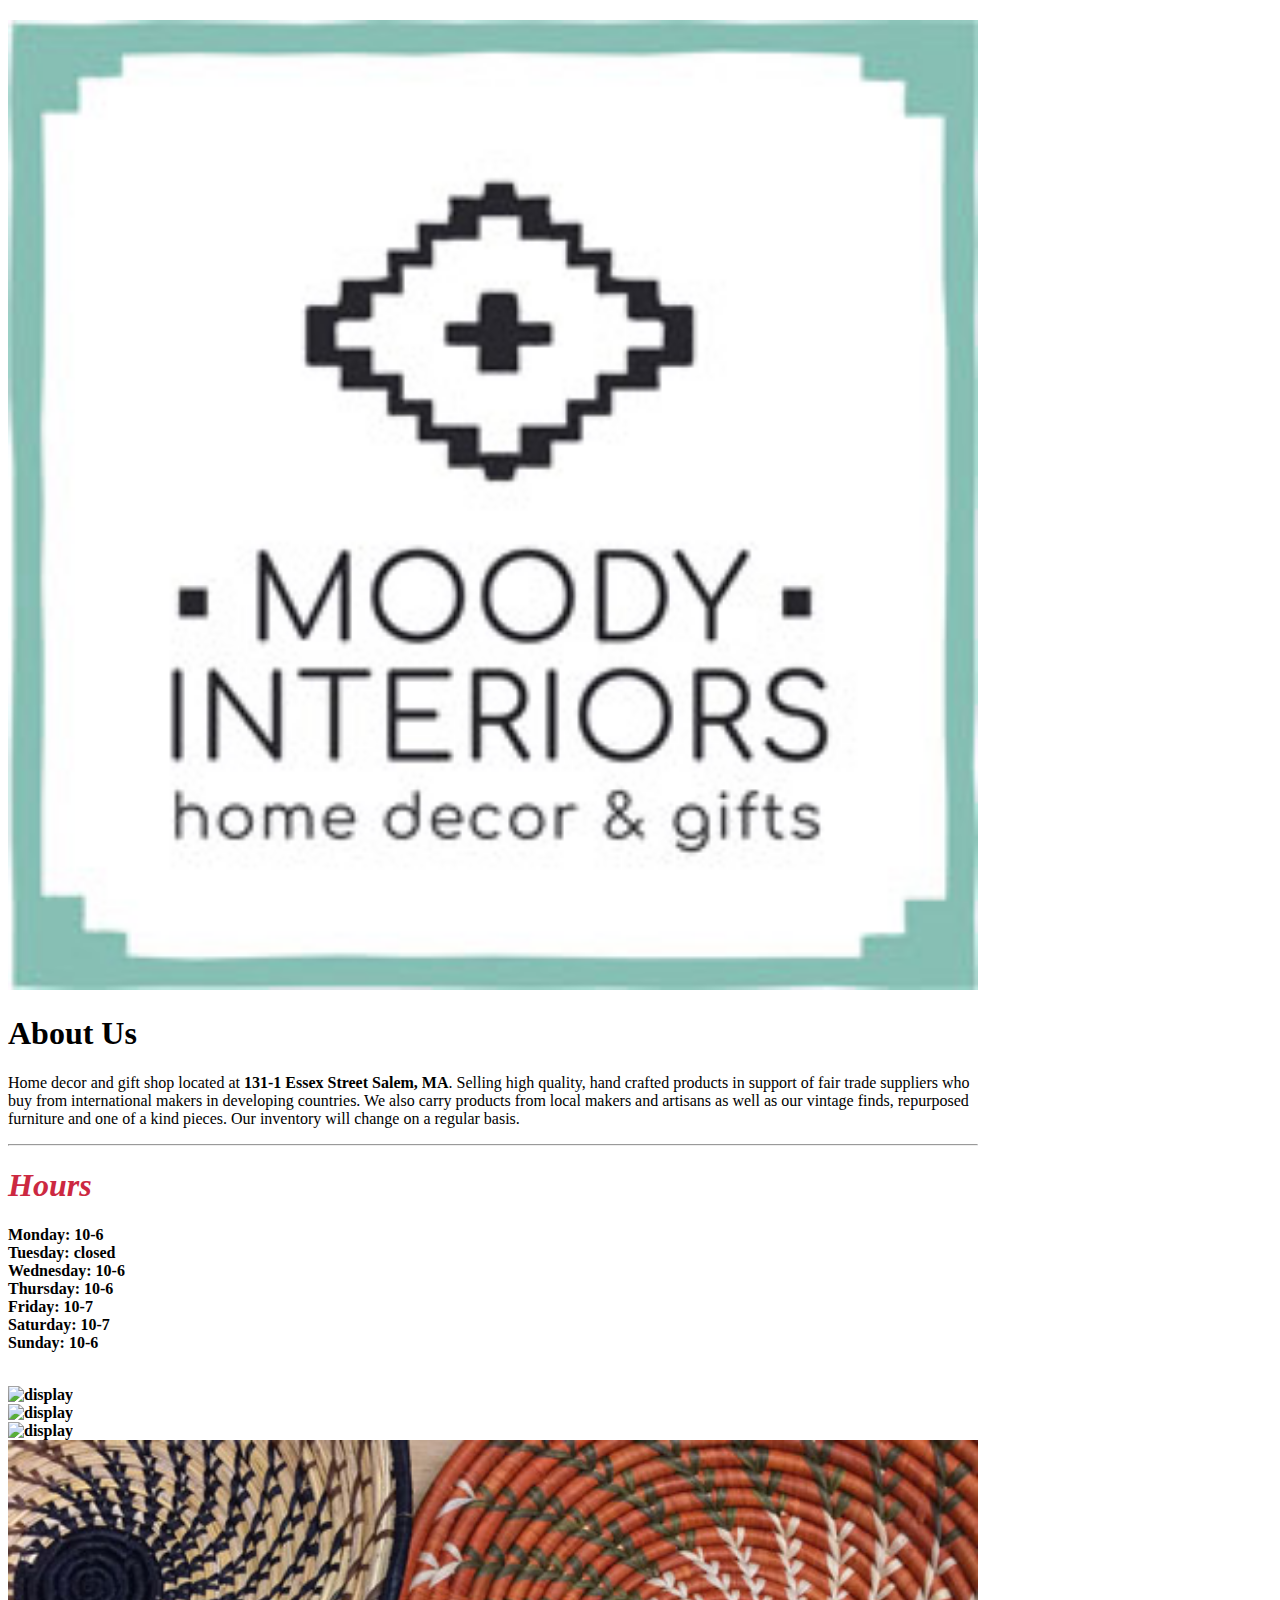
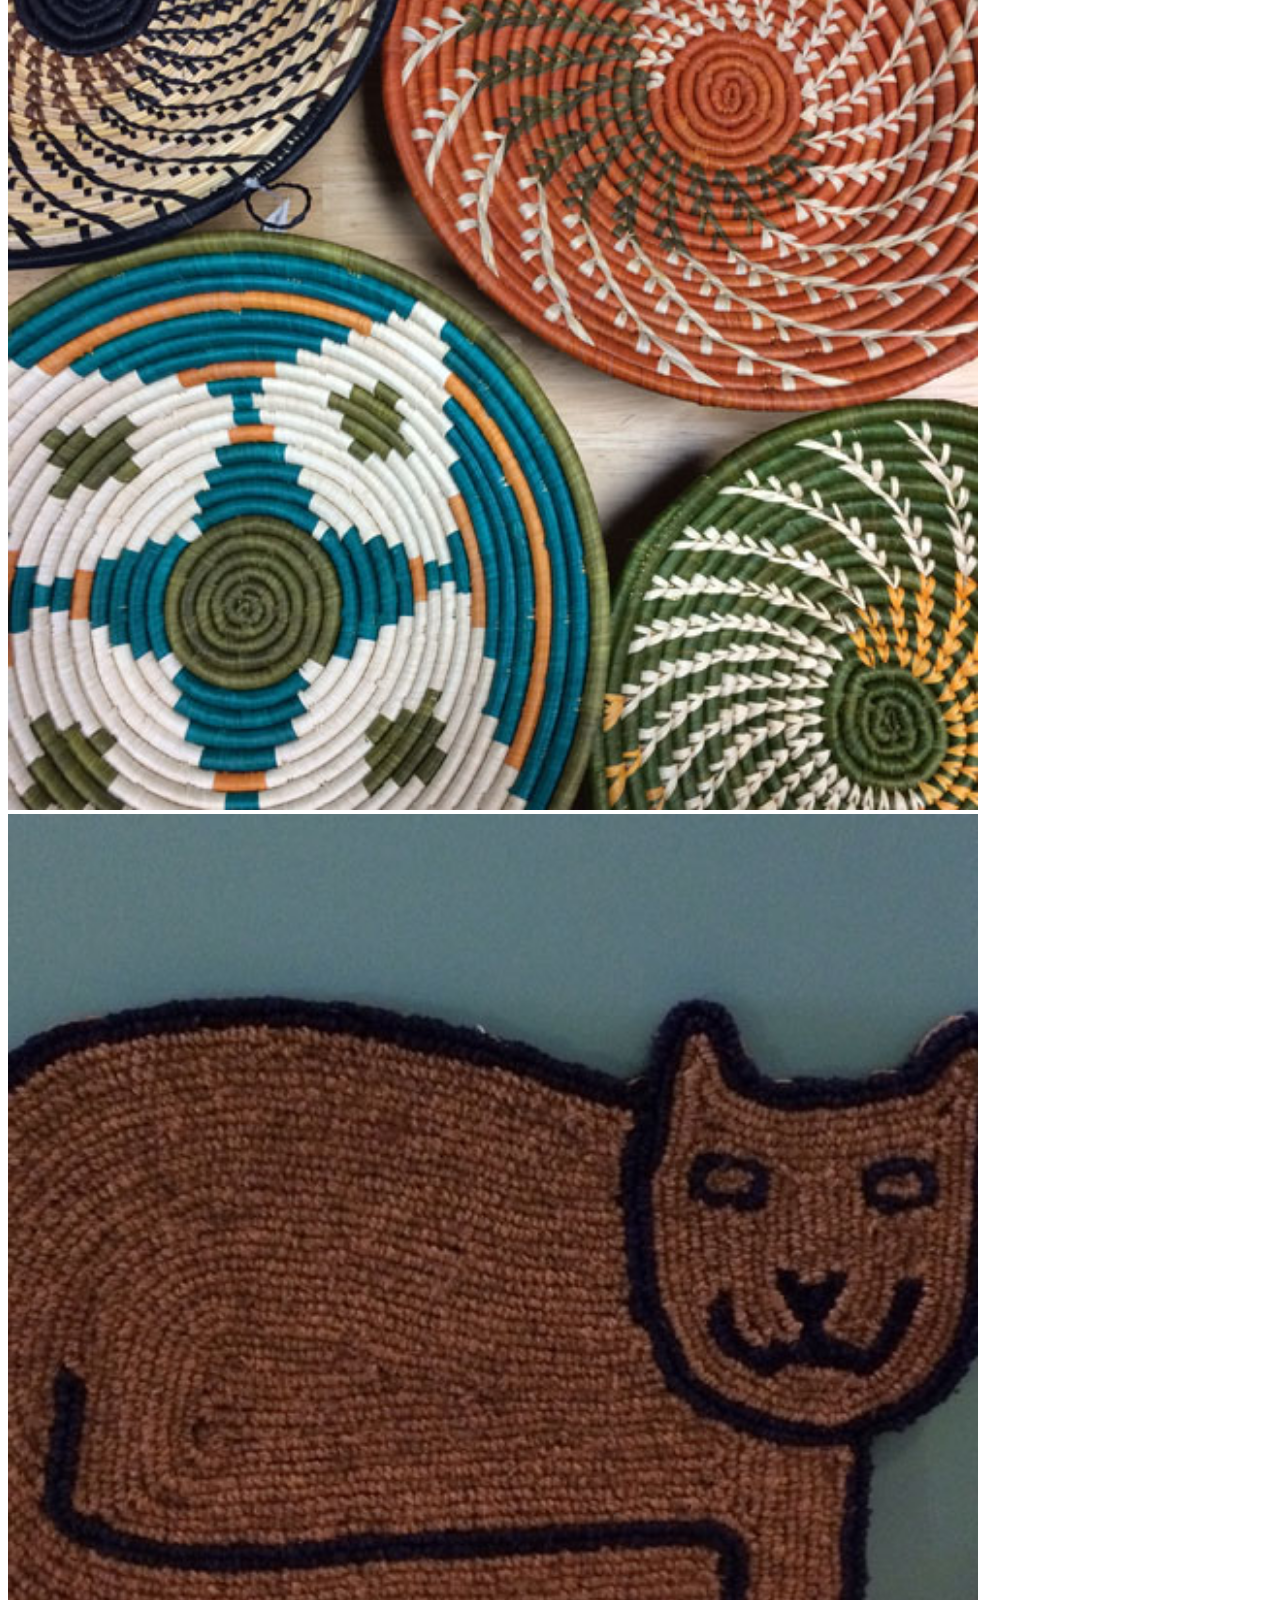
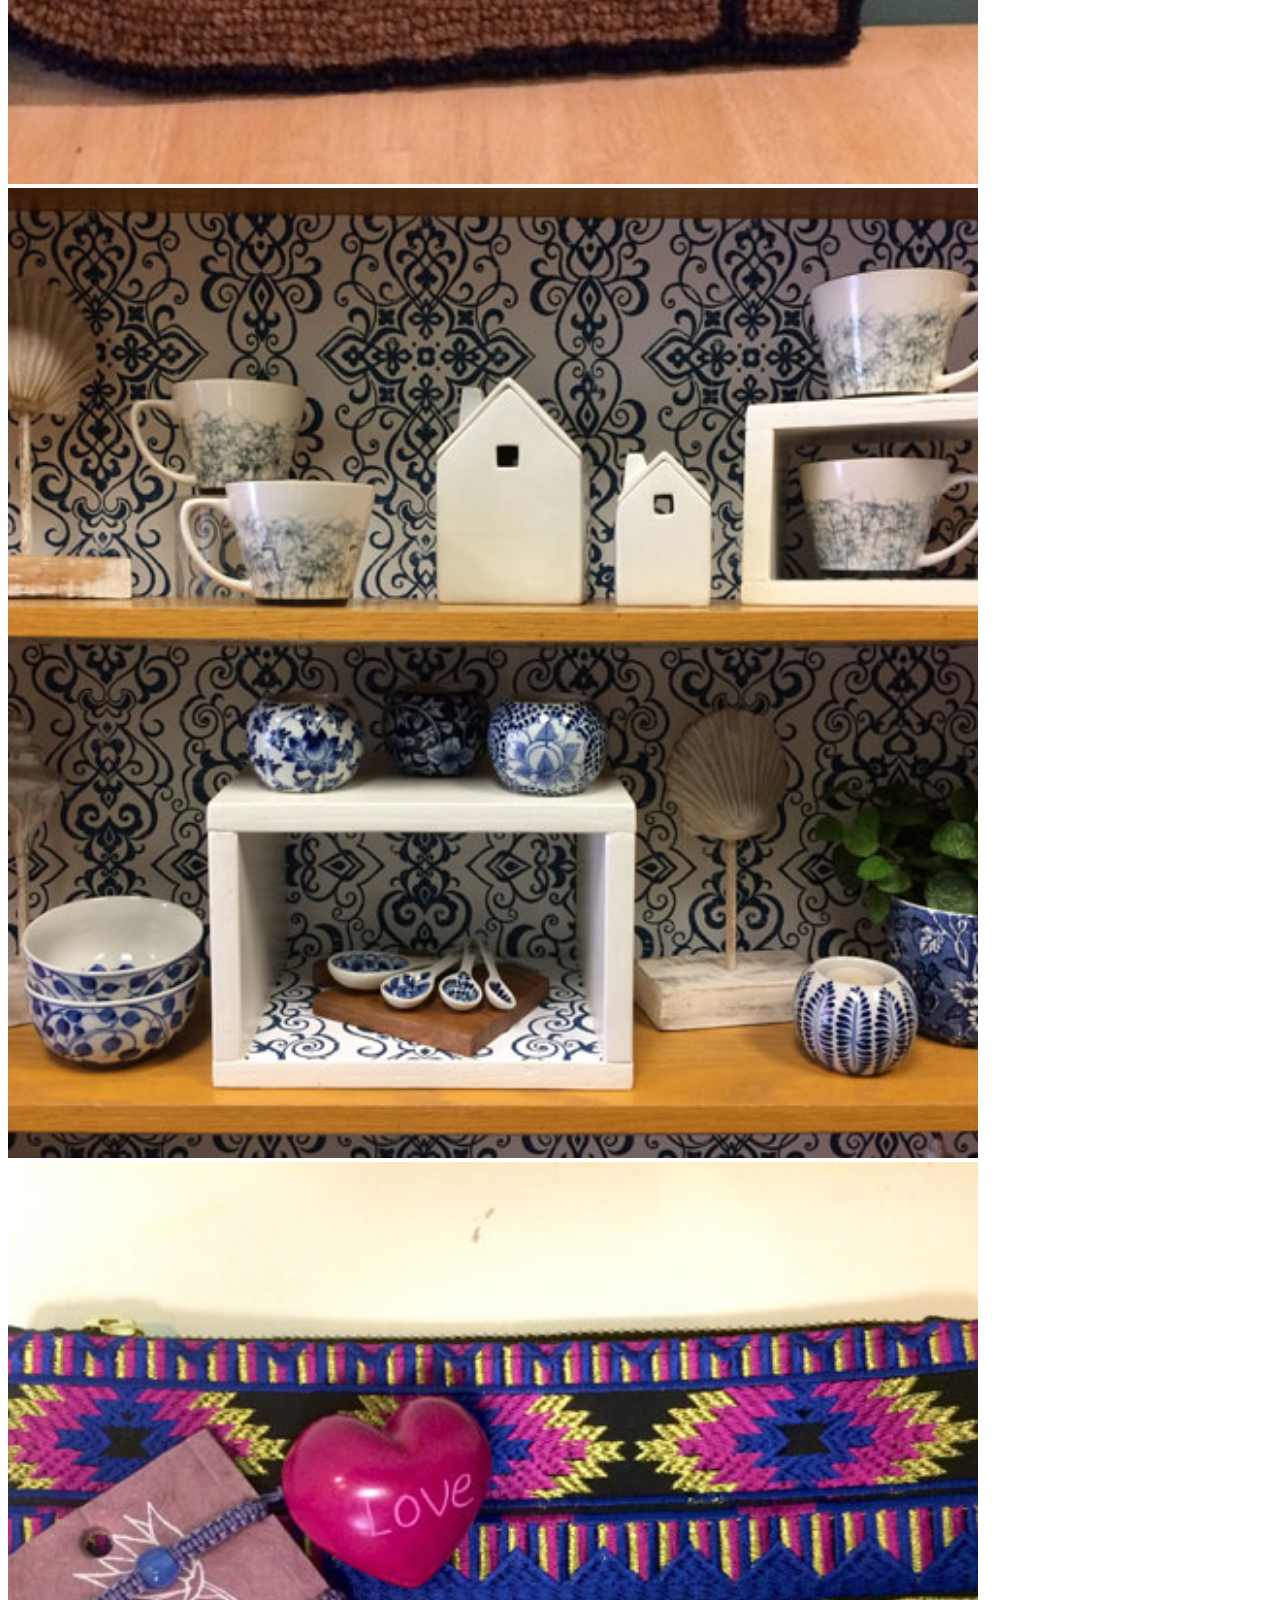
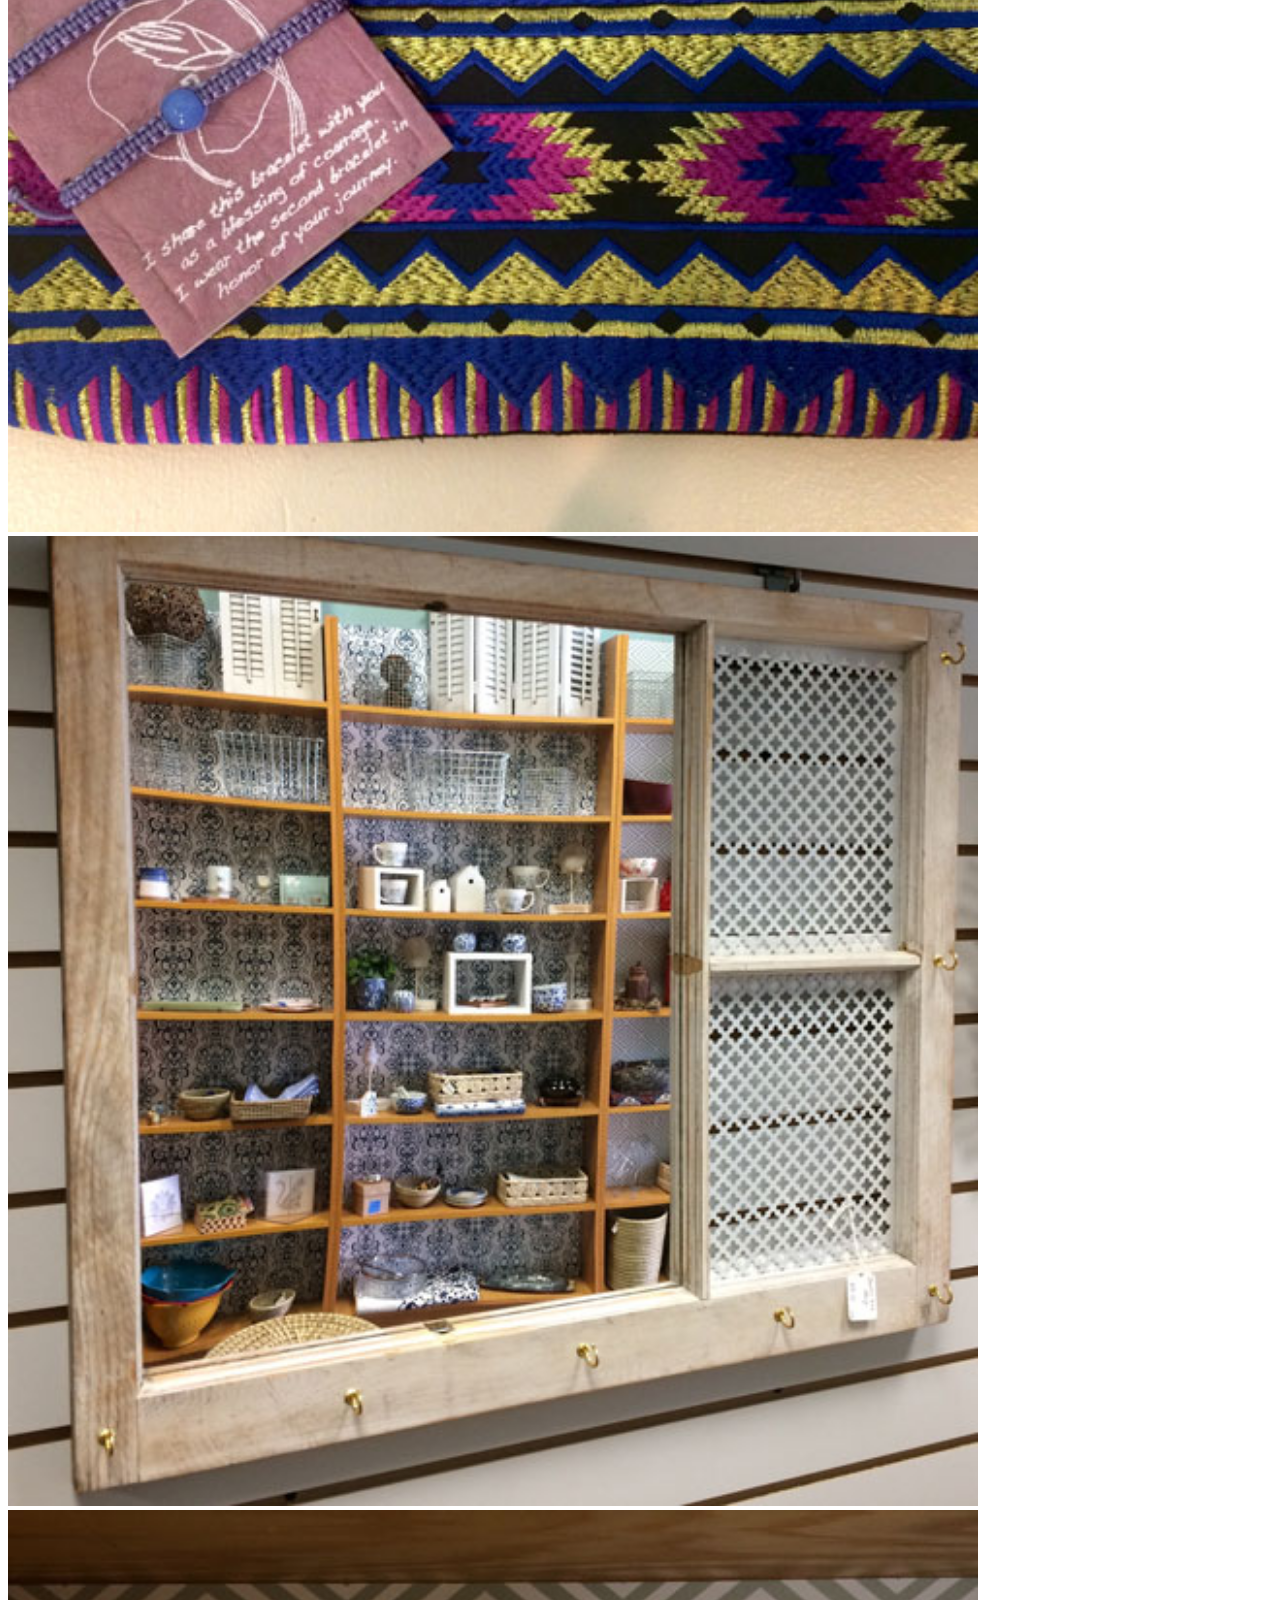
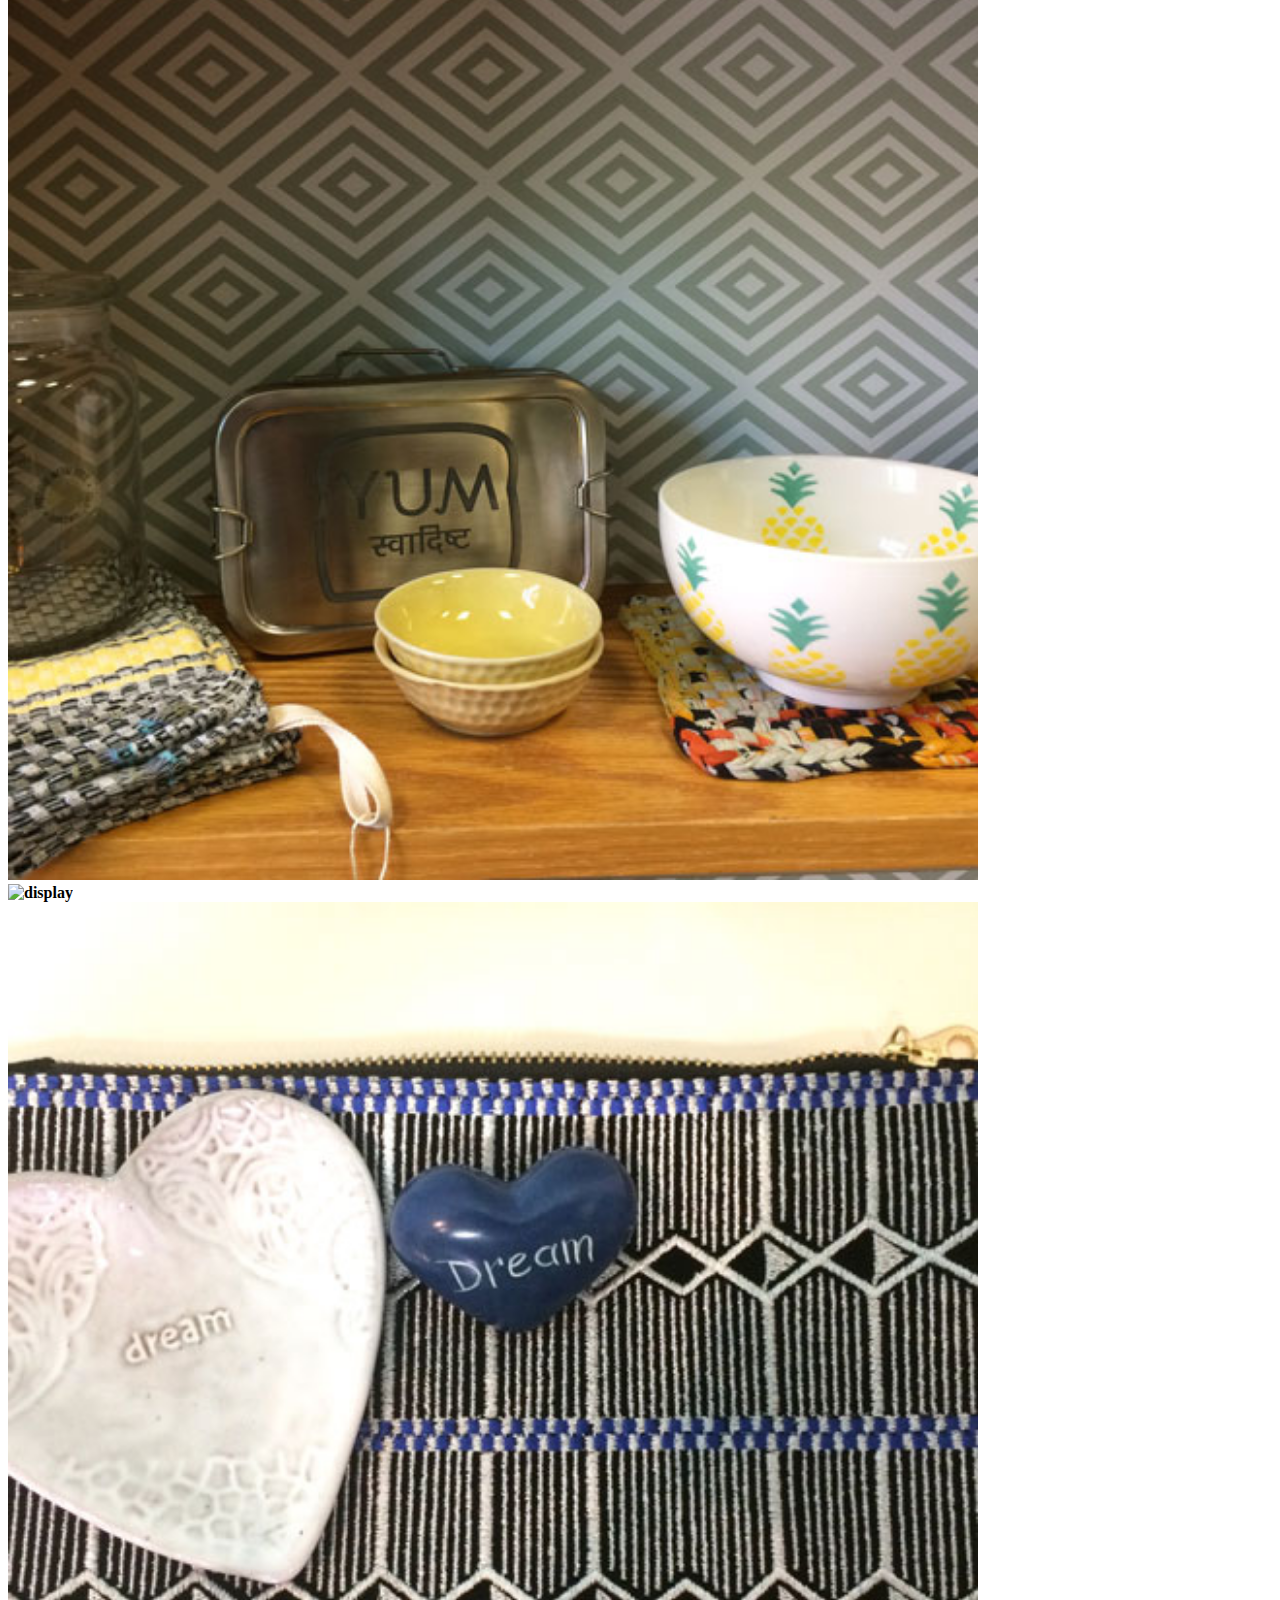
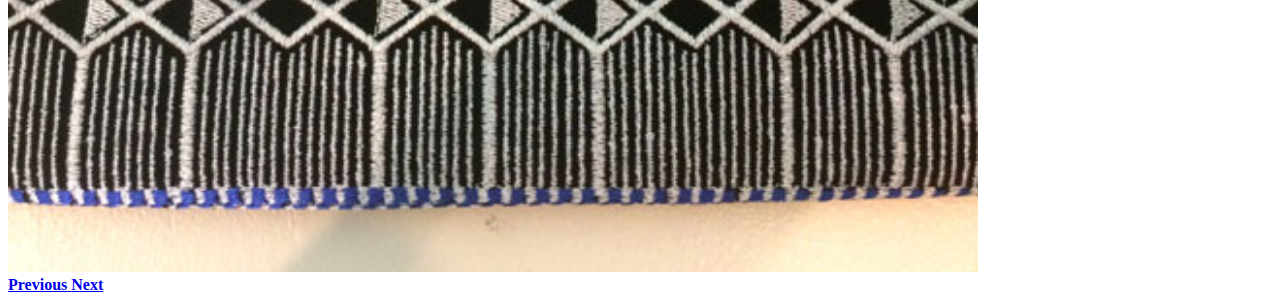
==== index2.html @ 415e32fa "two versions" ====
<!DOCTYPE html>
<html lang="en">
   <head>
      <meta charset="utf-8">
      <meta http-equiv="X-UA-Compatible" content="IE=edge">
      <meta name="viewport" content="width=device-width, initial-scale=1">
      <!-- The above 3 meta tags *must* come first in the head; any other head content must come *after* these tags -->
      <meta name="description" content="">
      <meta name="author" content="">
      <link rel="icon" href="./images/favicon.ico">
      <title>Home</title>
      <link href="https://fonts.googleapis.com/css?family=Comfortaa" rel="stylesheet">
      <!-- Bootstrap core CSS -->
      <link href="./css/bootstrap.min.css" rel="stylesheet">
      <style>
	  @media (min-width: 1200px){
.container {
    width: 970px;
}
}
.container {
    margin-top: 20px;
	}
.hours{
list-style-type:none; 
padding:0;
}
      </style>
   </head>
   <body>
      <div class="container">
      <div class="row">
         
         <div class="col-md-6">
            <img  src="./images/logo.jpg" alt="Lights" style="width:100%;">
         </div>
		          
         <div class="col-md-6">
            <h1 class="text-uppercase text-center">About Us</h1>
            <p class="text-justify">Home decor and gift shop located at <strong>131-1 Essex Street Salem, MA</strong>. Selling high quality, hand crafted products in support of fair trade suppliers who buy from international makers in developing countries. We also carry products from local makers and artisans as well as our vintage finds, repurposed furniture and one of a kind pieces. Our inventory will change on a regular basis.</p>
			<hr>
                  <h1 class="text-uppercase text-underline text-center" style="color: #cc2841;">
               <strong><em>Hours</em><strong>
            </h1>
			
			
            <ul class="hours text-center">
               <li>Monday: 10-6</li>
               <li>Tuesday: closed</li>
               <li>Wednesday: 10-6</li>
               <li>Thursday: 10-6</li>
               <li>Friday: 10-7</li>
               <li>Saturday: 10-7</li>
               <li>Sunday: 10-6</li>
            </ul>
		 </div>
         
      </div>
	  <br>
      <div class="row">
         <div class="col-md-12">
            <div id="myCarousel" class="carousel slide row" data-ride="carousel">
               <!-- Wrapper for slides -->
               <div class="carousel-inner">
                  <div class="item active">
                     <img src="./images/IMG_8468_small.jpg" alt="display" style="width:100%;">
                  </div>
                  <div class="item">
                     <img src="./images/IMG_8555_small.jpg" alt="display" style="width:100%;">
                  </div>
                  <div class="item">
                     <img src="./images/IMG_8574_small.jpg" alt="display" style="width:100%;">
                  </div>
				 <div class="item active">
                     <img src="./images/IMG_8442_small.jpg" alt="display" style="width:100%;">
                  </div>
                  <div class="item">
                     <img src="./images/IMG_8458_small.jpg" alt="display" style="width:100%;">
                  </div>
                  <div class="item">
                     <img src="./images/IMG_8482_small.jpg" alt="display" style="width:100%;">
                  </div>
					<div class="item">
                     <img src="./images/IMG_8584_small.jpg" alt="display" style="width:100%;">
                  </div>
				 <div class="item active">
                     <img src="./images/IMG_8497_small_2.jpg" alt="display" style="width:100%;">
                  </div>
                  <div class="item">
                     <img src="./images/IMG_8516_small2.jpg" alt="display" style="width:100%;">
                  </div>
                  <div class="item">
                     <img src="./images/IMG_8555_small.jpg" alt="display" style="width:100%;">
                  </div>

				  <div class="item">
                     <img src="./images/IMG_8585_small.jpg" alt="display" style="width:100%;">
                  </div>
               </div>
               <!-- Left and right controls -->
               <a class="left carousel-control" href="#myCarousel" data-slide="prev">
               <span class="glyphicon glyphicon-chevron-left"></span>
               <span class="sr-only">Previous</span>
               </a>
               <a class="right carousel-control" href="#myCarousel" data-slide="next">
               <span class="glyphicon glyphicon-chevron-right"></span>
               <span class="sr-only">Next</span>
               </a>
            </div>
         </div>
    
      </div>
	</div> 
      <!-- Bootstrap core JavaScript
         ================================================== -->
      <!-- Placed at the end of the document so the pages load faster -->
      <script src="https://ajax.googleapis.com/ajax/libs/jquery/1.12.4/jquery.min.js"></script>
      <script>window.jQuery || document.write('<script src="../../assets/js/vendor/jquery.min.js"><\/script>')</script>
      <script src="./js/bootstrap.min.js"></script>
      <script src="./js/bootstrap.min.js"></script>
   </body>
</html>
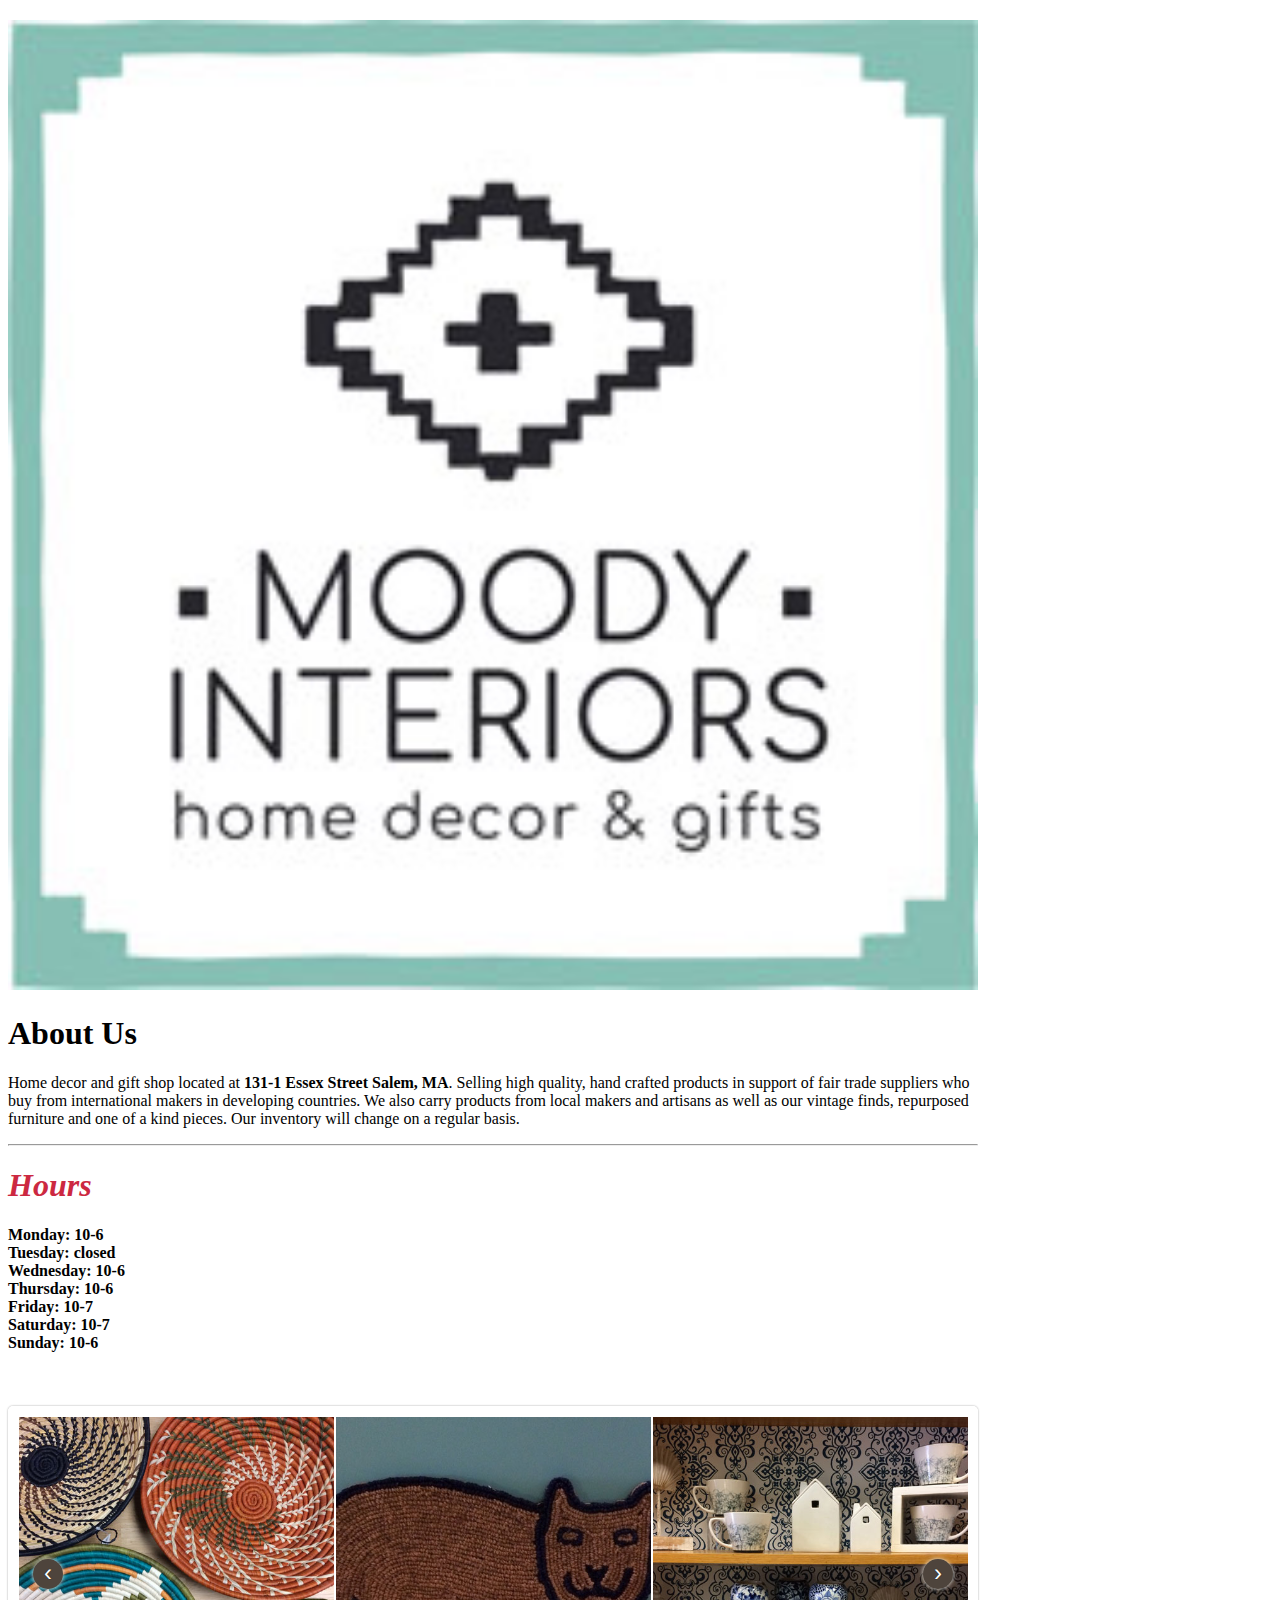
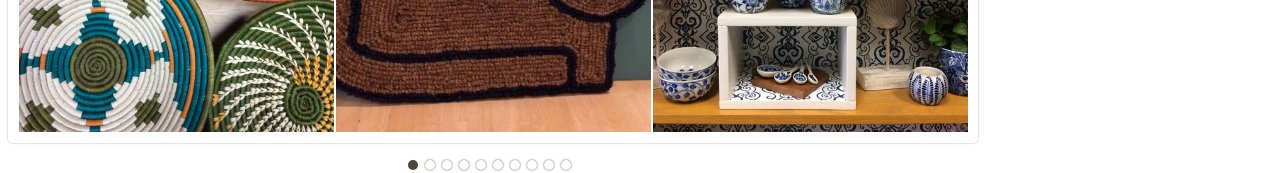
==== commit c130c01f: "carousel" ====
--- a/index2.html
+++ b/index2.html
@@ -12,6 +12,7 @@
       <link href="https://fonts.googleapis.com/css?family=Comfortaa" rel="stylesheet">
       <!-- Bootstrap core CSS -->
       <link href="./css/bootstrap.min.css" rel="stylesheet">
+	  <link href="./css/jcarousel.responsive.css" rel="stylesheet">
       <style>
 	  @media (min-width: 1200px){
 .container {
@@ -58,56 +59,27 @@
       </div>
 	  <br>
       <div class="row">
-         <div class="col-md-12">
-            <div id="myCarousel" class="carousel slide row" data-ride="carousel">
-               <!-- Wrapper for slides -->
-               <div class="carousel-inner">
-                  <div class="item active">
-                     <img src="./images/IMG_8468_small.jpg" alt="display" style="width:100%;">
-                  </div>
-                  <div class="item">
-                     <img src="./images/IMG_8555_small.jpg" alt="display" style="width:100%;">
-                  </div>
-                  <div class="item">
-                     <img src="./images/IMG_8574_small.jpg" alt="display" style="width:100%;">
-                  </div>
-				 <div class="item active">
-                     <img src="./images/IMG_8442_small.jpg" alt="display" style="width:100%;">
-                  </div>
-                  <div class="item">
-                     <img src="./images/IMG_8458_small.jpg" alt="display" style="width:100%;">
-                  </div>
-                  <div class="item">
-                     <img src="./images/IMG_8482_small.jpg" alt="display" style="width:100%;">
-                  </div>
-					<div class="item">
-                     <img src="./images/IMG_8584_small.jpg" alt="display" style="width:100%;">
-                  </div>
-				 <div class="item active">
-                     <img src="./images/IMG_8497_small_2.jpg" alt="display" style="width:100%;">
-                  </div>
-                  <div class="item">
-                     <img src="./images/IMG_8516_small2.jpg" alt="display" style="width:100%;">
-                  </div>
-                  <div class="item">
-                     <img src="./images/IMG_8555_small.jpg" alt="display" style="width:100%;">
-                  </div>
+        <div class="jcarousel-wrapper">
+                <div class="jcarousel">
+                    <ul>
+                        <li><img src="./images/IMG_8442_small.jpg" alt="Image 1"></li>
+                        <li><img src="./images/IMG_8458_small.jpg" alt="Image 2"></li>
+                        <li><img src="./images/IMG_8482_small.jpg" alt="Image 3"></li>
+						<li><img src="./images/IMG_8585_small.jpg" alt="Image 10"></li>
+                        <li><img src="./images/IMG_8468_small.jpg" alt="Image 4"></li>
+                        <li><img src="./images/IMG_8497_small_2.jpg" alt="Image 5"></li>
+                        <li><img src="./images/IMG_8516_small2.jpg" alt="Image 6"></li>
+						<li><img src="./images/IMG_8555_small.jpg" alt="Image 7"></li>
+						<li><img src="./images/IMG_8574_small.jpg" alt="Image 8"></li>
+						<li><img src="./images/IMG_8584_small.jpg" alt="Image 9"></li>
+                    </ul>
+                </div>
 
-				  <div class="item">
-                     <img src="./images/IMG_8585_small.jpg" alt="display" style="width:100%;">
-                  </div>
-               </div>
-               <!-- Left and right controls -->
-               <a class="left carousel-control" href="#myCarousel" data-slide="prev">
-               <span class="glyphicon glyphicon-chevron-left"></span>
-               <span class="sr-only">Previous</span>
-               </a>
-               <a class="right carousel-control" href="#myCarousel" data-slide="next">
-               <span class="glyphicon glyphicon-chevron-right"></span>
-               <span class="sr-only">Next</span>
-               </a>
+                <a href="#" class="jcarousel-control-prev">&lsaquo;</a>
+                <a href="#" class="jcarousel-control-next">&rsaquo;</a>
+
+                <p class="jcarousel-pagination"></p>
             </div>
-         </div>
     
       </div>
 	</div> 
@@ -117,6 +89,7 @@
       <script src="https://ajax.googleapis.com/ajax/libs/jquery/1.12.4/jquery.min.js"></script>
       <script>window.jQuery || document.write('<script src="../../assets/js/vendor/jquery.min.js"><\/script>')</script>
       <script src="./js/bootstrap.min.js"></script>
-      <script src="./js/bootstrap.min.js"></script>
+<script type="text/javascript" src="./js/jquery.jcarousel.min.js"></script>
+<script type="text/javascript" src="./js/jcarousel.responsive.js"></script>
    </body>
 </html>--- a/css/jcarousel.responsive.css
+++ b/css/jcarousel.responsive.css
@@ -0,0 +1,117 @@
+.jcarousel-wrapper {
+    margin: 20px auto;
+    position: relative;
+    border: 10px solid #fff;
+    -webkit-border-radius: 5px;
+    -moz-border-radius: 5px;
+    border-radius: 5px;
+    -webkit-box-shadow: 0 0 2px #999;
+    -moz-box-shadow: 0 0 2px #999;
+    box-shadow: 0 0 2px #999;
+}
+
+/** Carousel **/
+
+.jcarousel {
+    position: relative;
+    overflow: hidden;
+    width: 100%;
+}
+
+.jcarousel ul {
+    width: 20000em;
+    position: relative;
+    list-style: none;
+    margin: 0;
+    padding: 0;
+}
+
+.jcarousel li {
+    width: 200px;
+    float: left;
+    border: 1px solid #fff;
+    -moz-box-sizing: border-box;
+    -webkit-box-sizing: border-box;
+    box-sizing: border-box;
+}
+
+.jcarousel img {
+    display: block;
+    max-width: 100%;
+    height: auto !important;
+}
+
+/** Carousel Controls **/
+
+.jcarousel-control-prev,
+.jcarousel-control-next {
+    position: absolute;
+    top: 50%;
+    margin-top: -15px;
+    width: 30px;
+    height: 30px;
+    text-align: center;
+    background: #4E443C;
+    color: #fff;
+    text-decoration: none;
+    text-shadow: 0 0 1px #000;
+    font: 24px/27px Arial, sans-serif;
+    -webkit-border-radius: 30px;
+    -moz-border-radius: 30px;
+    border-radius: 30px;
+    -webkit-box-shadow: 0 0 4px #F0EFE7;
+    -moz-box-shadow: 0 0 4px #F0EFE7;
+    box-shadow: 0 0 4px #F0EFE7;
+}
+
+.jcarousel-control-prev {
+    left: 15px;
+}
+
+.jcarousel-control-next {
+    right: 15px;
+}
+
+/** Carousel Pagination **/
+
+.jcarousel-pagination {
+    position: absolute;
+    bottom: -40px;
+    left: 50%;
+    -webkit-transform: translate(-50%, 0);
+    -ms-transform: translate(-50%, 0);
+    transform: translate(-50%, 0);
+    margin: 0;
+}
+
+.jcarousel-pagination a {
+    text-decoration: none;
+    display: inline-block;
+
+    font-size: 11px;
+    height: 10px;
+    width: 10px;
+    line-height: 10px;
+
+    background: #fff;
+    color: #4E443C;
+    border-radius: 10px;
+    text-indent: -9999px;
+
+    margin-right: 7px;
+
+
+    -webkit-box-shadow: 0 0 2px #4E443C;
+    -moz-box-shadow: 0 0 2px #4E443C;
+    box-shadow: 0 0 2px #4E443C;
+}
+
+.jcarousel-pagination a.active {
+    background: #4E443C;
+    color: #fff;
+    opacity: 1;
+
+    -webkit-box-shadow: 0 0 2px #F0EFE7;
+    -moz-box-shadow: 0 0 2px #F0EFE7;
+    box-shadow: 0 0 2px #F0EFE7;
+}
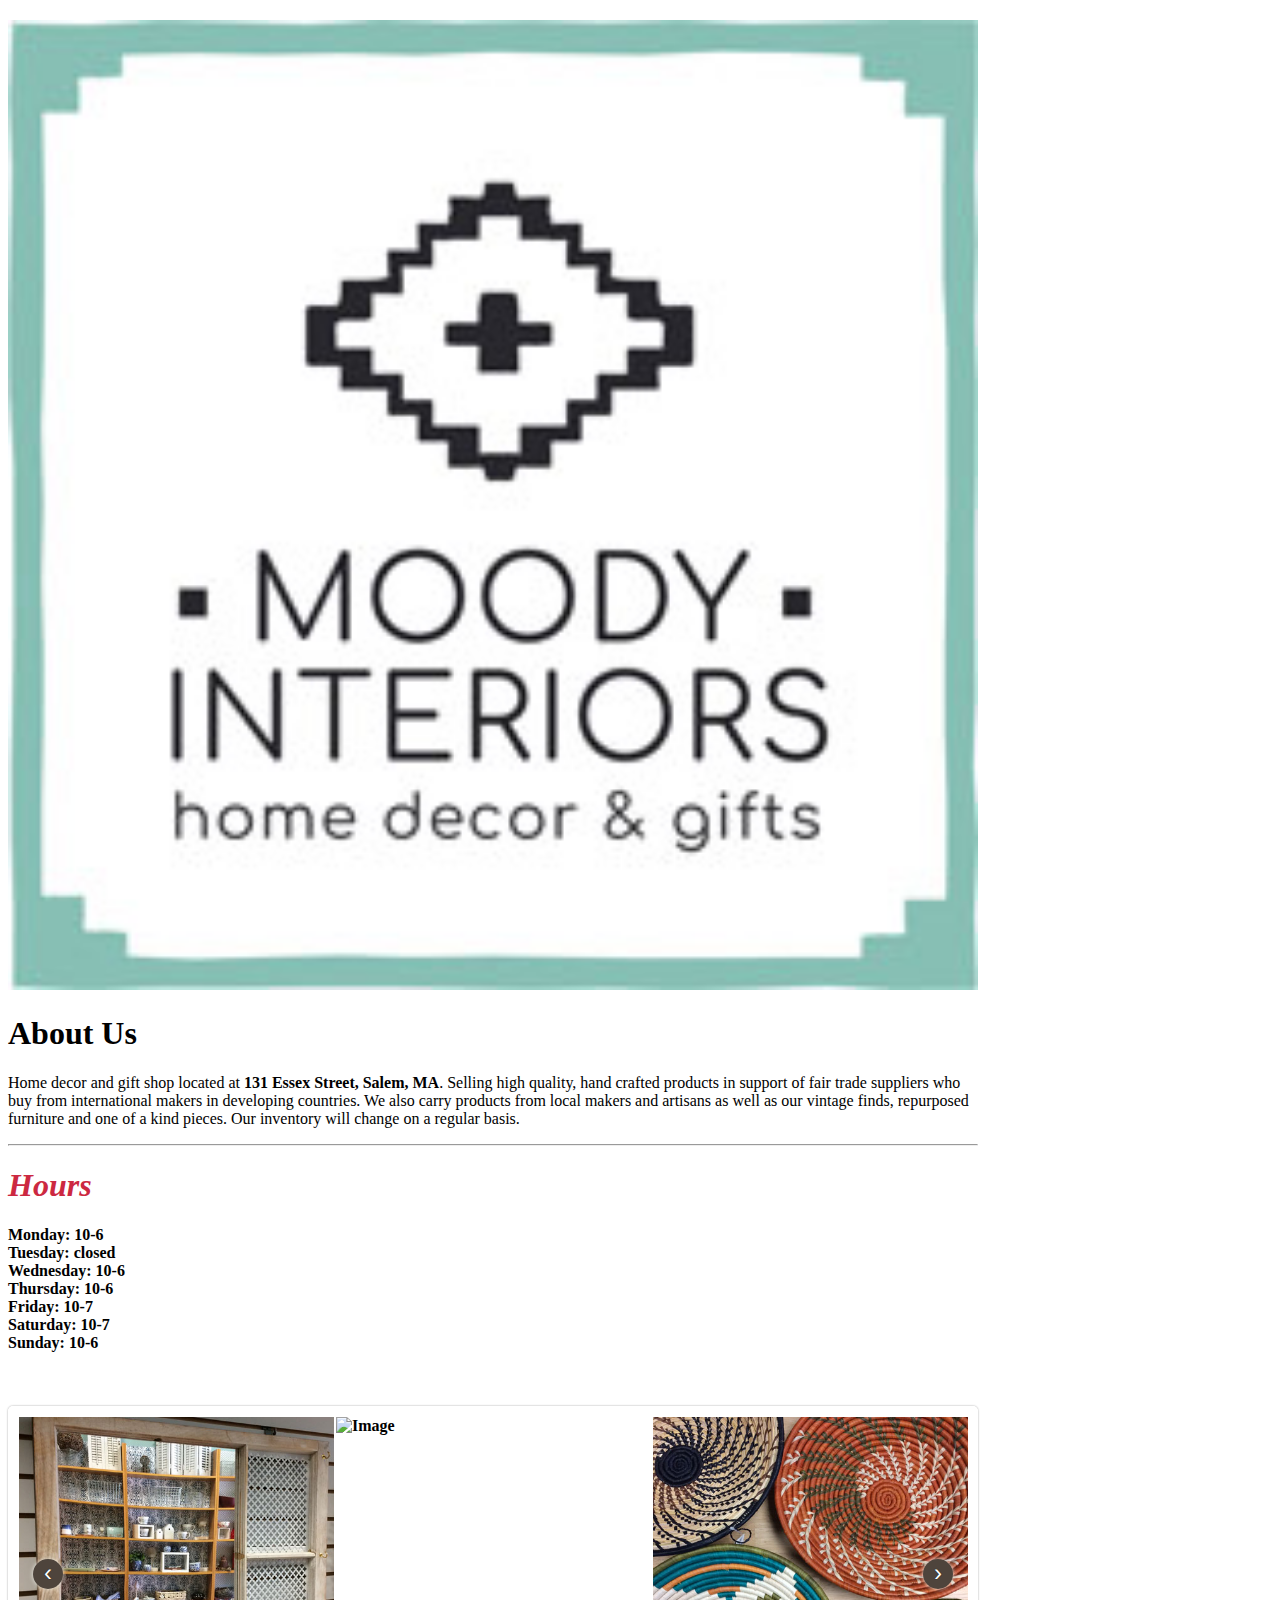
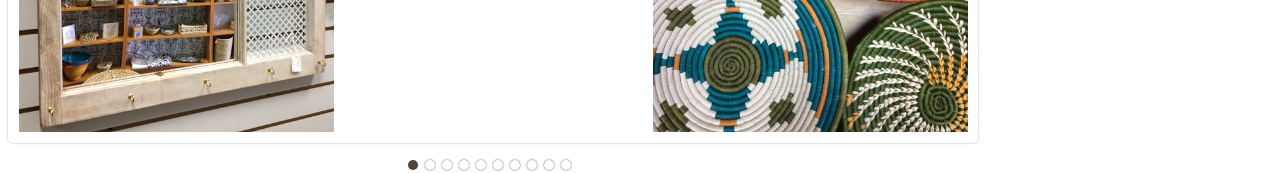
==== commit bf9d1675: "images order" ====
--- a/index2.html
+++ b/index2.html
@@ -38,7 +38,7 @@
 		          
          <div class="col-md-6">
             <h1 class="text-uppercase text-center">About Us</h1>
-            <p class="text-justify">Home decor and gift shop located at <strong>131-1 Essex Street Salem, MA</strong>. Selling high quality, hand crafted products in support of fair trade suppliers who buy from international makers in developing countries. We also carry products from local makers and artisans as well as our vintage finds, repurposed furniture and one of a kind pieces. Our inventory will change on a regular basis.</p>
+            <p class="text-justify">Home decor and gift shop located at <strong>131 Essex Street, Salem, MA</strong>. Selling high quality, hand crafted products in support of fair trade suppliers who buy from international makers in developing countries. We also carry products from local makers and artisans as well as our vintage finds, repurposed furniture and one of a kind pieces. Our inventory will change on a regular basis.</p>
 			<hr>
                   <h1 class="text-uppercase text-underline text-center" style="color: #cc2841;">
                <strong><em>Hours</em><strong>
@@ -62,16 +62,21 @@
         <div class="jcarousel-wrapper">
                 <div class="jcarousel">
                     <ul>
-                        <li><img src="./images/IMG_8442_small.jpg" alt="Image 1"></li>
-                        <li><img src="./images/IMG_8458_small.jpg" alt="Image 2"></li>
-                        <li><img src="./images/IMG_8482_small.jpg" alt="Image 3"></li>
-						<li><img src="./images/IMG_8585_small.jpg" alt="Image 10"></li>
-                        <li><img src="./images/IMG_8468_small.jpg" alt="Image 4"></li>
-                        <li><img src="./images/IMG_8497_small_2.jpg" alt="Image 5"></li>
-                        <li><img src="./images/IMG_8516_small2.jpg" alt="Image 6"></li>
-						<li><img src="./images/IMG_8555_small.jpg" alt="Image 7"></li>
-						<li><img src="./images/IMG_8574_small.jpg" alt="Image 8"></li>
-						<li><img src="./images/IMG_8584_small.jpg" alt="Image 9"></li>
+						
+                        <li><img src="./images/IMG_8497_small_2.jpg" alt="Image"></li>
+                        <li><img src="./images/IMG_8468_small.jpg" alt="Image"></li>
+                        <li><img src="./images/IMG_8442_small.jpg" alt="Image"></li>
+						<li><img src="./images/IMG_8585_small.jpg" alt="Image"></li>
+						<li><img src="./images/IMG_8482_small.jpg" alt="Image"></li>
+						
+                        <li><img src="./images/IMG_8458_small.jpg" alt="Image"></li>
+
+                        <li><img src="./images/IMG_8516_small2.jpg" alt="Image"></li>
+						<li><img src="./images/IMG_8574_small.jpg" alt="Image"></li>
+						<li><img src="./images/IMG_8584_small.jpg" alt="Image"></li>
+						<li><img src="./images/IMG_8555_small.jpg" alt="Image"></li>
+						
+						
                     </ul>
                 </div>
 
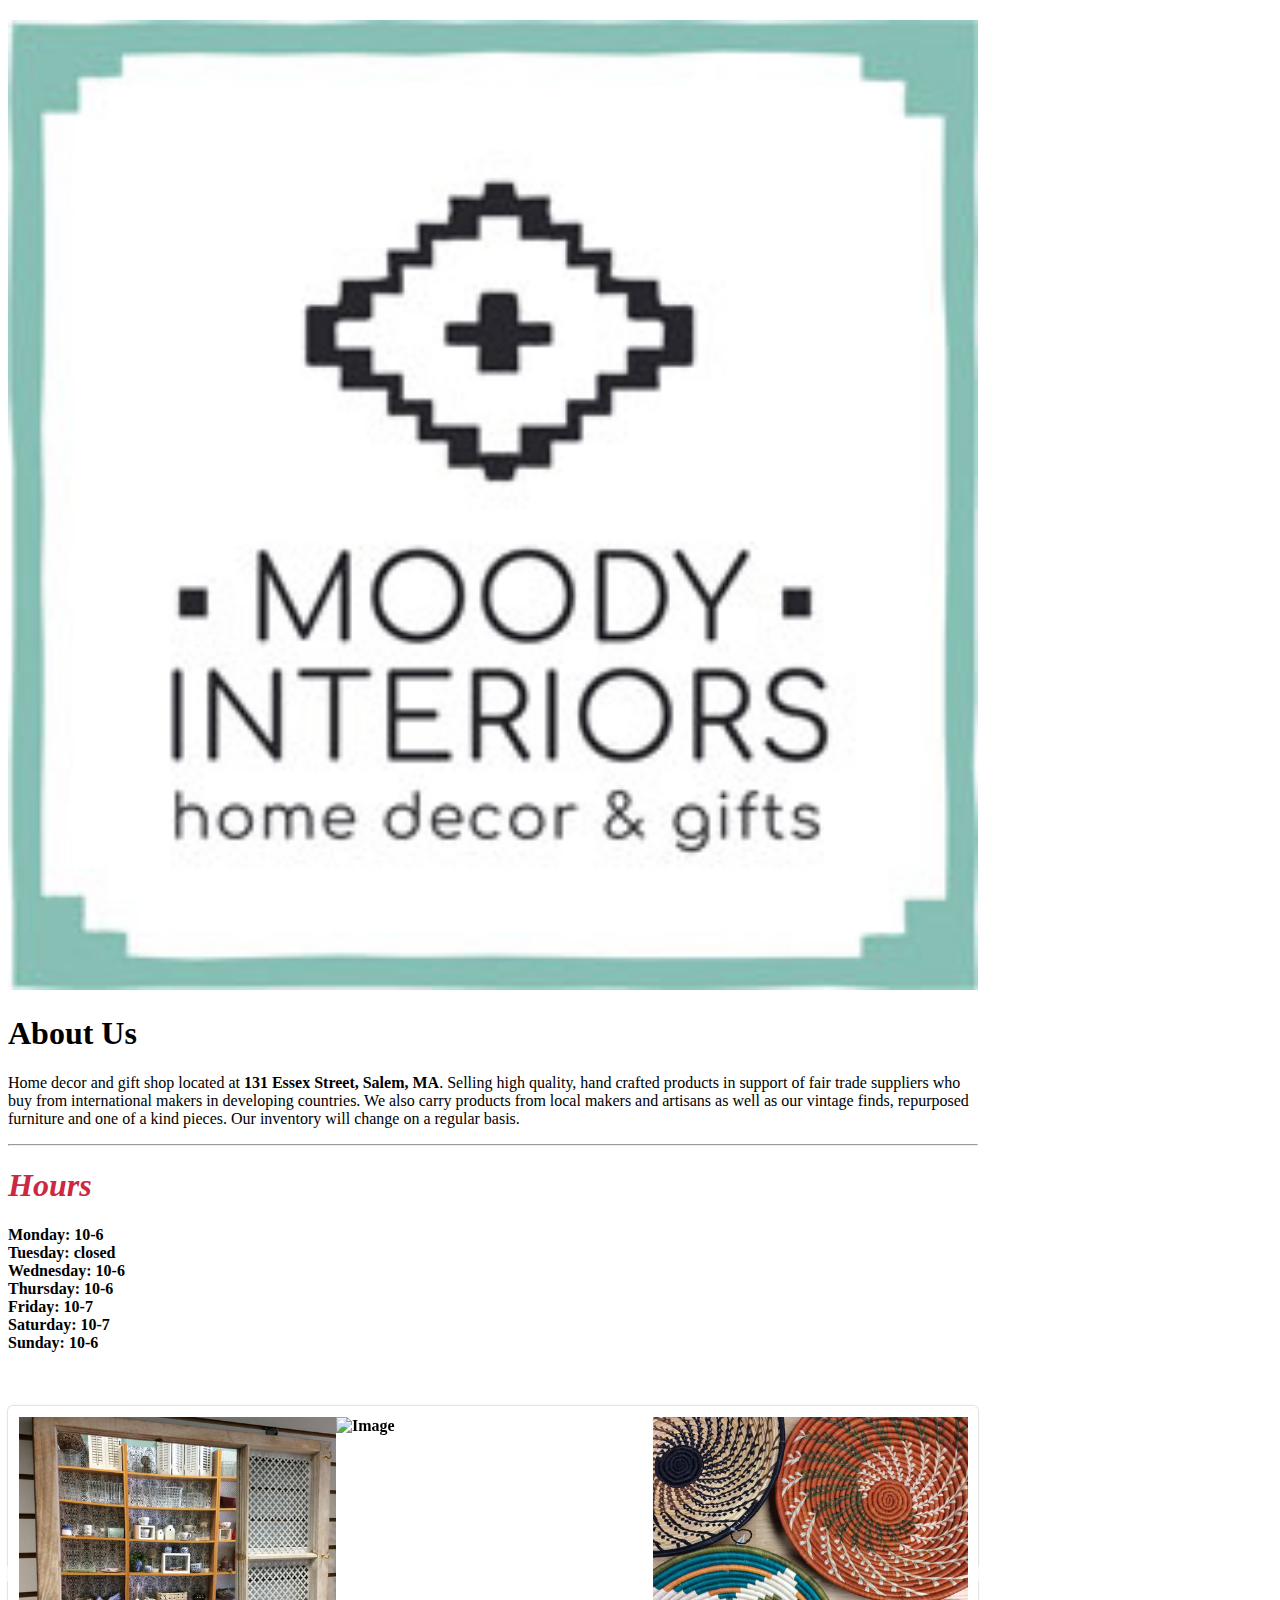
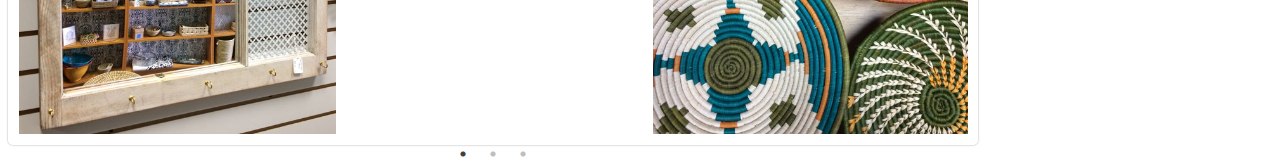
==== commit 4c5b2ef3: "new carousel" ====
--- a/index2.html
+++ b/index2.html
@@ -1,100 +1,106 @@
 <!DOCTYPE html>
 <html lang="en">
-   <head>
-      <meta charset="utf-8">
-      <meta http-equiv="X-UA-Compatible" content="IE=edge">
-      <meta name="viewport" content="width=device-width, initial-scale=1">
-      <!-- The above 3 meta tags *must* come first in the head; any other head content must come *after* these tags -->
-      <meta name="description" content="">
-      <meta name="author" content="">
-      <link rel="icon" href="./images/favicon.ico">
-      <title>Home</title>
-      <link href="https://fonts.googleapis.com/css?family=Comfortaa" rel="stylesheet">
-      <!-- Bootstrap core CSS -->
-      <link href="./css/bootstrap.min.css" rel="stylesheet">
-	  <link href="./css/jcarousel.responsive.css" rel="stylesheet">
-      <style>
-	  @media (min-width: 1200px){
-.container {
-    width: 970px;
+
+<head>
+    <meta charset="utf-8">
+    <meta http-equiv="X-UA-Compatible" content="IE=edge">
+    <meta name="viewport" content="width=device-width, initial-scale=1">
+    <!-- The above 3 meta tags *must* come first in the head; any other head content must come *after* these tags -->
+    <meta name="description" content="">
+    <meta name="author" content="">
+    <link rel="icon" href="./images/favicon.ico">
+    <title>Home</title>
+    <link href="https://fonts.googleapis.com/css?family=Comfortaa" rel="stylesheet">
+    <!-- Bootstrap core CSS -->
+    <link href="./css/bootstrap.min.css" rel="stylesheet">
+    <link href="./css/slick.css" rel="stylesheet"> 
+	<link href="./css/slick-theme.css" rel="stylesheet">
+    <style>
+        @media (min-width: 1200px) {
+            .container {
+                width: 970px;
+            }
+        }
+        
+        .container {
+            margin-top: 20px;
+        }
+        
+        .hours {
+            list-style-type: none;
+            padding: 0;
+        }
+		.image img {
+    width: 100%;
+    padding: 1px;
 }
+.slider.responsive {
+    margin: 20px auto;
+    position: relative;
+    border: 10px solid #fff;
+    -webkit-border-radius: 5px;
+    -moz-border-radius: 5px;
+    border-radius: 5px;
+    -webkit-box-shadow: 0 0 2px #999;
+    -moz-box-shadow: 0 0 2px #999;
+    box-shadow: 0 0 2px #999;
 }
-.container {
-    margin-top: 20px;
-	}
-.hours{
-list-style-type:none; 
-padding:0;
-}
-      </style>
-   </head>
-   <body>
-      <div class="container">
-      <div class="row">
-         
-         <div class="col-md-6">
-            <img  src="./images/logo.jpg" alt="Lights" style="width:100%;">
-         </div>
-		          
-         <div class="col-md-6">
-            <h1 class="text-uppercase text-center">About Us</h1>
-            <p class="text-justify">Home decor and gift shop located at <strong>131 Essex Street, Salem, MA</strong>. Selling high quality, hand crafted products in support of fair trade suppliers who buy from international makers in developing countries. We also carry products from local makers and artisans as well as our vintage finds, repurposed furniture and one of a kind pieces. Our inventory will change on a regular basis.</p>
-			<hr>
-                  <h1 class="text-uppercase text-underline text-center" style="color: #cc2841;">
+
+    </style>
+</head>
+
+<body>
+    <div class="container">
+        <div class="row">
+
+            <div class="col-md-6">
+                <img src="./images/logo.jpg" alt="Lights" style="width:100%;">
+            </div>
+
+            <div class="col-md-6">
+                <h1 class="text-uppercase text-center">About Us</h1>
+                <p class="text-justify">Home decor and gift shop located at <strong>131 Essex Street, Salem, MA</strong>. Selling high quality, hand crafted products in support of fair trade suppliers who buy from international makers in developing countries. We also carry products from local makers and artisans as well as our vintage finds, repurposed furniture and one of a kind pieces. Our inventory will change on a regular basis.</p>
+                <hr>
+                <h1 class="text-uppercase text-underline text-center" style="color: #cc2841;">
                <strong><em>Hours</em><strong>
             </h1>
-			
-			
-            <ul class="hours text-center">
-               <li>Monday: 10-6</li>
-               <li>Tuesday: closed</li>
-               <li>Wednesday: 10-6</li>
-               <li>Thursday: 10-6</li>
-               <li>Friday: 10-7</li>
-               <li>Saturday: 10-7</li>
-               <li>Sunday: 10-6</li>
-            </ul>
-		 </div>
-         
-      </div>
-	  <br>
-      <div class="row">
-        <div class="jcarousel-wrapper">
-                <div class="jcarousel">
-                    <ul>
-						
-                        <li><img src="./images/IMG_8497_small_2.jpg" alt="Image"></li>
-                        <li><img src="./images/IMG_8468_small.jpg" alt="Image"></li>
-                        <li><img src="./images/IMG_8442_small.jpg" alt="Image"></li>
-						<li><img src="./images/IMG_8585_small.jpg" alt="Image"></li>
-						<li><img src="./images/IMG_8482_small.jpg" alt="Image"></li>
-						
-                        <li><img src="./images/IMG_8458_small.jpg" alt="Image"></li>
 
-                        <li><img src="./images/IMG_8516_small2.jpg" alt="Image"></li>
-						<li><img src="./images/IMG_8574_small.jpg" alt="Image"></li>
-						<li><img src="./images/IMG_8584_small.jpg" alt="Image"></li>
-						<li><img src="./images/IMG_8555_small.jpg" alt="Image"></li>
-						
-						
-                    </ul>
-                </div>
+                <ul class="hours text-center">
+                    <li>Monday: 10-6</li>
+                    <li>Tuesday: closed</li>
+                    <li>Wednesday: 10-6</li>
+                    <li>Thursday: 10-6</li>
+                    <li>Friday: 10-7</li>
+                    <li>Saturday: 10-7</li>
+                    <li>Sunday: 10-6</li>
+                </ul>
+            </div>
 
-                <a href="#" class="jcarousel-control-prev">&lsaquo;</a>
-                <a href="#" class="jcarousel-control-next">&rsaquo;</a>
+        </div>
+        <br>
+        <div class="row">
+			<div class="slider responsive">
+						<div class="image"><img src="./images/IMG_8497_small_2.jpg" alt="Image"></div>
+                        <div class="image"><img src="./images/IMG_8468_small.jpg" alt="Image"></div>
+                        <div class="image"><img src="./images/IMG_8442_small.jpg" alt="Image"></div>
+                        <div class="image"><img src="./images/IMG_8585_small.jpg" alt="Image"></div>
+                        <div class="image"><img src="./images/IMG_8482_small.jpg" alt="Image"></div>
+                        <div class="image"><img src="./images/IMG_8458_small.jpg" alt="Image"></div>
+                        <div class="image"><img src="./images/IMG_8516_small2.jpg" alt="Image"></div>
+                        <div class="image"><img src="./images/IMG_8574_small.jpg" alt="Image"></div>
+			</div>
+        </div>
+    </div>
+    <!-- Bootstrap core JavaScript
+         ================================================== -->
+    <!-- Placed at the end of the document so the pages load faster -->
+    <script src="https://ajax.googleapis.com/ajax/libs/jquery/1.12.4/jquery.min.js"></script>
+    <script>
+        window.jQuery || document.write('<script src="../../assets/js/vendor/jquery.min.js"><\/script>')
+    </script>
+    <script src="./js/bootstrap.min.js"></script>
+    <script type="text/javascript" src="./js/slick.js"></script>
+    <script type="text/javascript" src="./js/slick.responsive.js"></script>
+</body>
 
-                <p class="jcarousel-pagination"></p>
-            </div>
-    
-      </div>
-	</div> 
-      <!-- Bootstrap core JavaScript
-         ================================================== -->
-      <!-- Placed at the end of the document so the pages load faster -->
-      <script src="https://ajax.googleapis.com/ajax/libs/jquery/1.12.4/jquery.min.js"></script>
-      <script>window.jQuery || document.write('<script src="../../assets/js/vendor/jquery.min.js"><\/script>')</script>
-      <script src="./js/bootstrap.min.js"></script>
-<script type="text/javascript" src="./js/jquery.jcarousel.min.js"></script>
-<script type="text/javascript" src="./js/jcarousel.responsive.js"></script>
-   </body>
 </html>